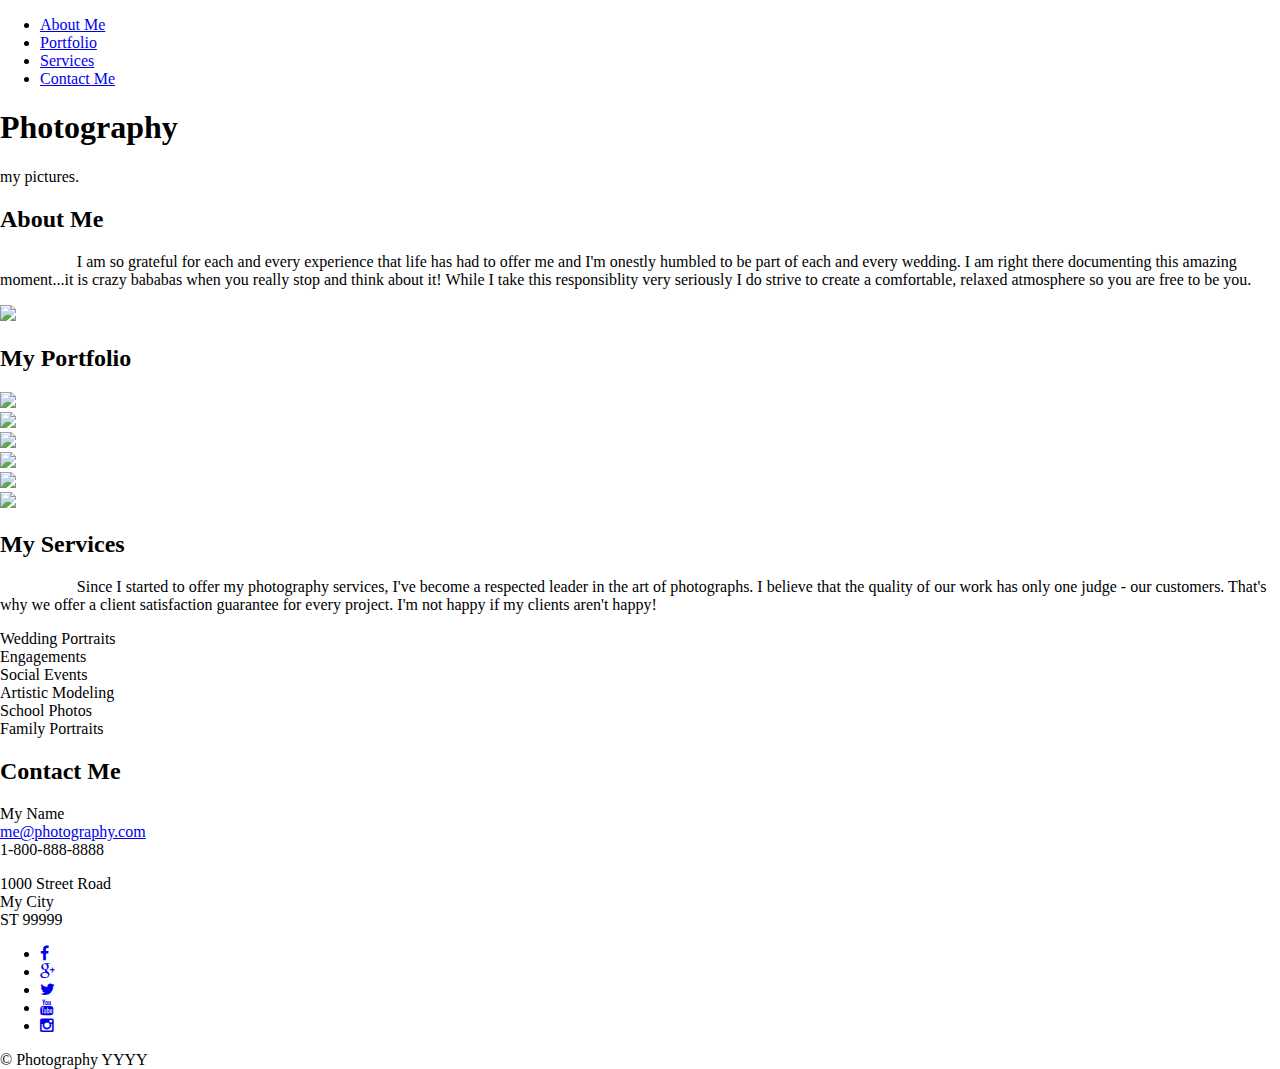
==== index.html @ 0a86e0a0 "First commit" ====
<!DOCTYPE html> 
<html lang="en">
<head>
	<meta charset="utf-8" />
	<meta http-equiv="X-UA-Compatible" content="IE=edge">
	<meta name="viewport" content="width=device-width, initial-scale=1">
	<title>Photography</title>
	<link rel="stylesheet" type="text/css" href="style.css" />	
	<link href="css/font-awesome.min.css" rel="stylesheet"/>
	<link rel="shortcut icon" type="image/png" href="img/camera-icon.png"/>
</head>
<body>
	<section class="intro">
		<nav>
			<a href="#" id="menu-icon"></a>
			<ul>
				<li><a href="#about">About Me</a></li>
				<li><a href="#port">Portfolio</a></li>
				<li><a href="#serv">Services</a></li>
				<li><a href="#contact">Contact Me</a></li>
			</ul>
		</nav>
		<div class="inner">
			<div class="content">
				<h1>Photography</h1>
				<p>my pictures.</p>
			</div>
		</div>
	</section>
	<a name="about"></a>
<div class="clearfix"></div>
	<section class="left-col">
		<h2>About Me</h2>
		<p style="text-indent: 6%;">I am so grateful for each and every experience that life has had to offer me and I'm onestly humbled to be part of each and every wedding. I am right there documenting this amazing moment...it is crazy bababas when you really stop and think about it! While I take this responsiblity very seriously I do strive to create a comfortable, relaxed atmosphere so you are free to be you.</p>
	</section>
	<section class="sidebar">
		<img src="https://static.pexels.com/photos/50567/girl-female-model-pretty-50567.jpeg">
	</section>
<div class="clearfix"></div>
	<a name="port"></a>
		<h2>My Portfolio</h2>
		<section class="one-third-port">
			<a href="https://static.pexels.com/photos/246368/pexels-photo-246368.jpeg" target="_blank"><img src="img/photograpy-1.png"></a>
		</section>
		<section class="one-third-port">
				<a href="https://static.pexels.com/photos/90368/pexels-photo-90368.jpeg" target="_blank"><img src="img/photograpy-2.png"></a>
		</section>
		<section class="one-third-port">
				<a href="https://static.pexels.com/photos/241555/pexels-photo-241555.jpeg" target="_blank"><img src="img/photograpy-3.png"></a>
		</section>
		<section class="one-third-port">
				<a href="#" target="_blank"><img src="img/photograpy-4.png"></a>
		</section>
		<section class="one-third-port">
				<a href="#" target="_blank"><img src="img/photograpy-5.png"></a>
		</section>
		<section class="one-third-port">
				<a href="#" target="_blank"><img src="img/photograpy-6.png"></a>
		</section>
<div class="clearfix"></div>
	<a name="serv"></a>
	<section class="left-col">
		<h2>My Services</h2>
			<p style="text-indent: 6%">Since I started to offer my photography services, I've become a respected leader in the art of photographs. I believe that the quality of our work has only one judge - our customers. That's why we offer a client satisfaction guarantee for every project. I'm not happy if my clients aren't happy!</p>
	</section>
	<section class="sidebar">
		<section class="contact">
			<p>Wedding Portraits <br class="break">
				Engagements <br class="break">
				Social Events <br class="break">
				Artistic Modeling <br class="break">
				School Photos <br class="break">
				Family Portraits </p>
		</section>
	</section>
<div class="clearfix"></div>
	<a name="contact"></a>
	<section class="parallax"> <!--Fixed image background-->
		<div class="parallax-inner"></div>
	</section>
<div class="clearfix"></div>
	<h2>Contact Me</h2>
	<section class="contact">
		<p>My Name<br class="bread"><a href="mailto:me@photograpy.com">me@photography.com</a><br class="bread">1-800-888-8888</p>
		<p>1000 Street Road <br class="bread">My City <br class="bread">ST 99999</p>
	</section>
<div class="clearfix"></div>
	<footer>
		<ul class="social">
			<li><a href="#" target="_blank"><i class="fa fa-facebook"></i></a></li>
			<li><a href="#" target="_blank"><i class="fa fa-google-plus"></i></a></li>
			<li><a href="#" target="_blank"><i class="fa fa-twitter"></i></a></li>
			<li><a href="#" target="_blank"><i class="fa fa-youtube"></i></a></li>
			<li><a href="#" target="_blank"><i class="fa fa-instagram"></i></a></li>
		</ul>
	</footer>
	<footer class="second">
		<p>&copy; Photography YYYY</p>
	</footer>
</body>
</html>
---- style.css ----
@import url('https://fonts.googleapis.com/css?family=Raleway');
@import url('https://fonts.googleapis.com/css?family=Playfair+Display:400,700');

html, body {
	margin: 0;
	padding: 0;
	height:100%;
	width: 100%;
}
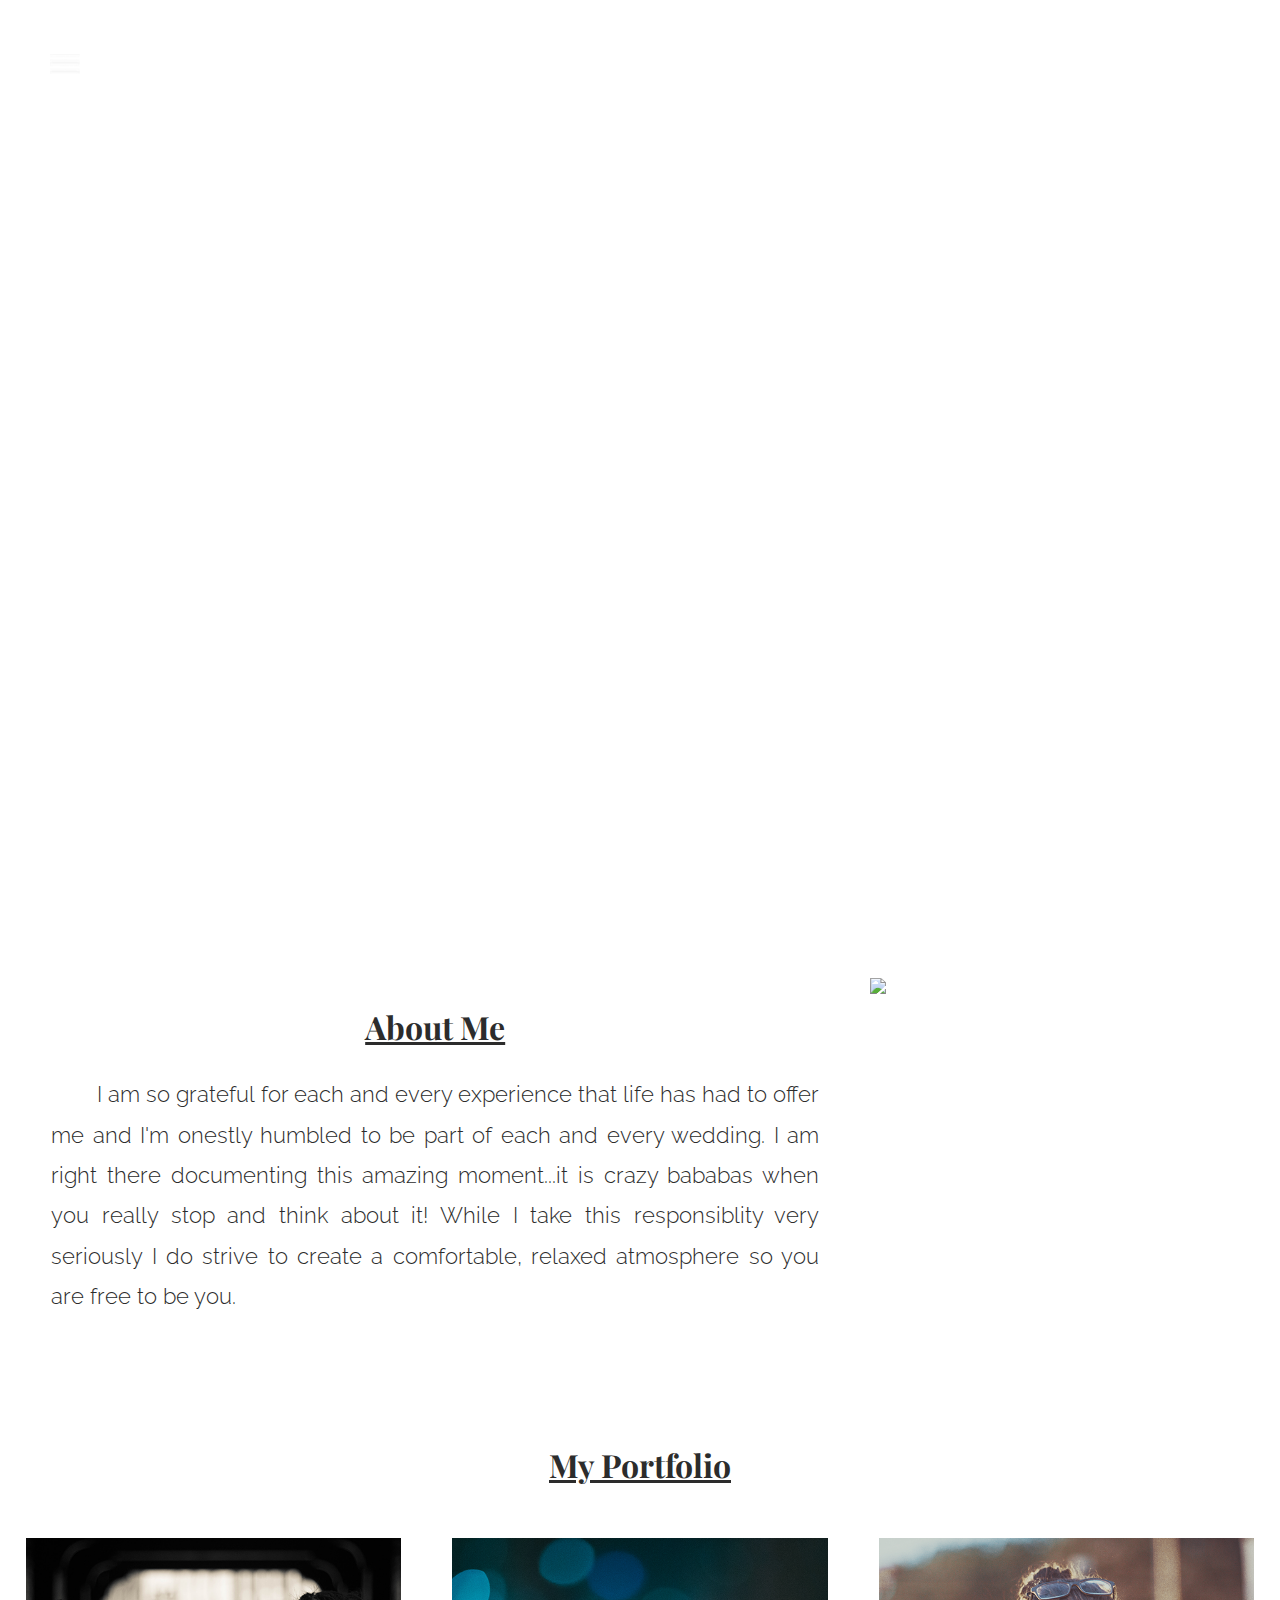
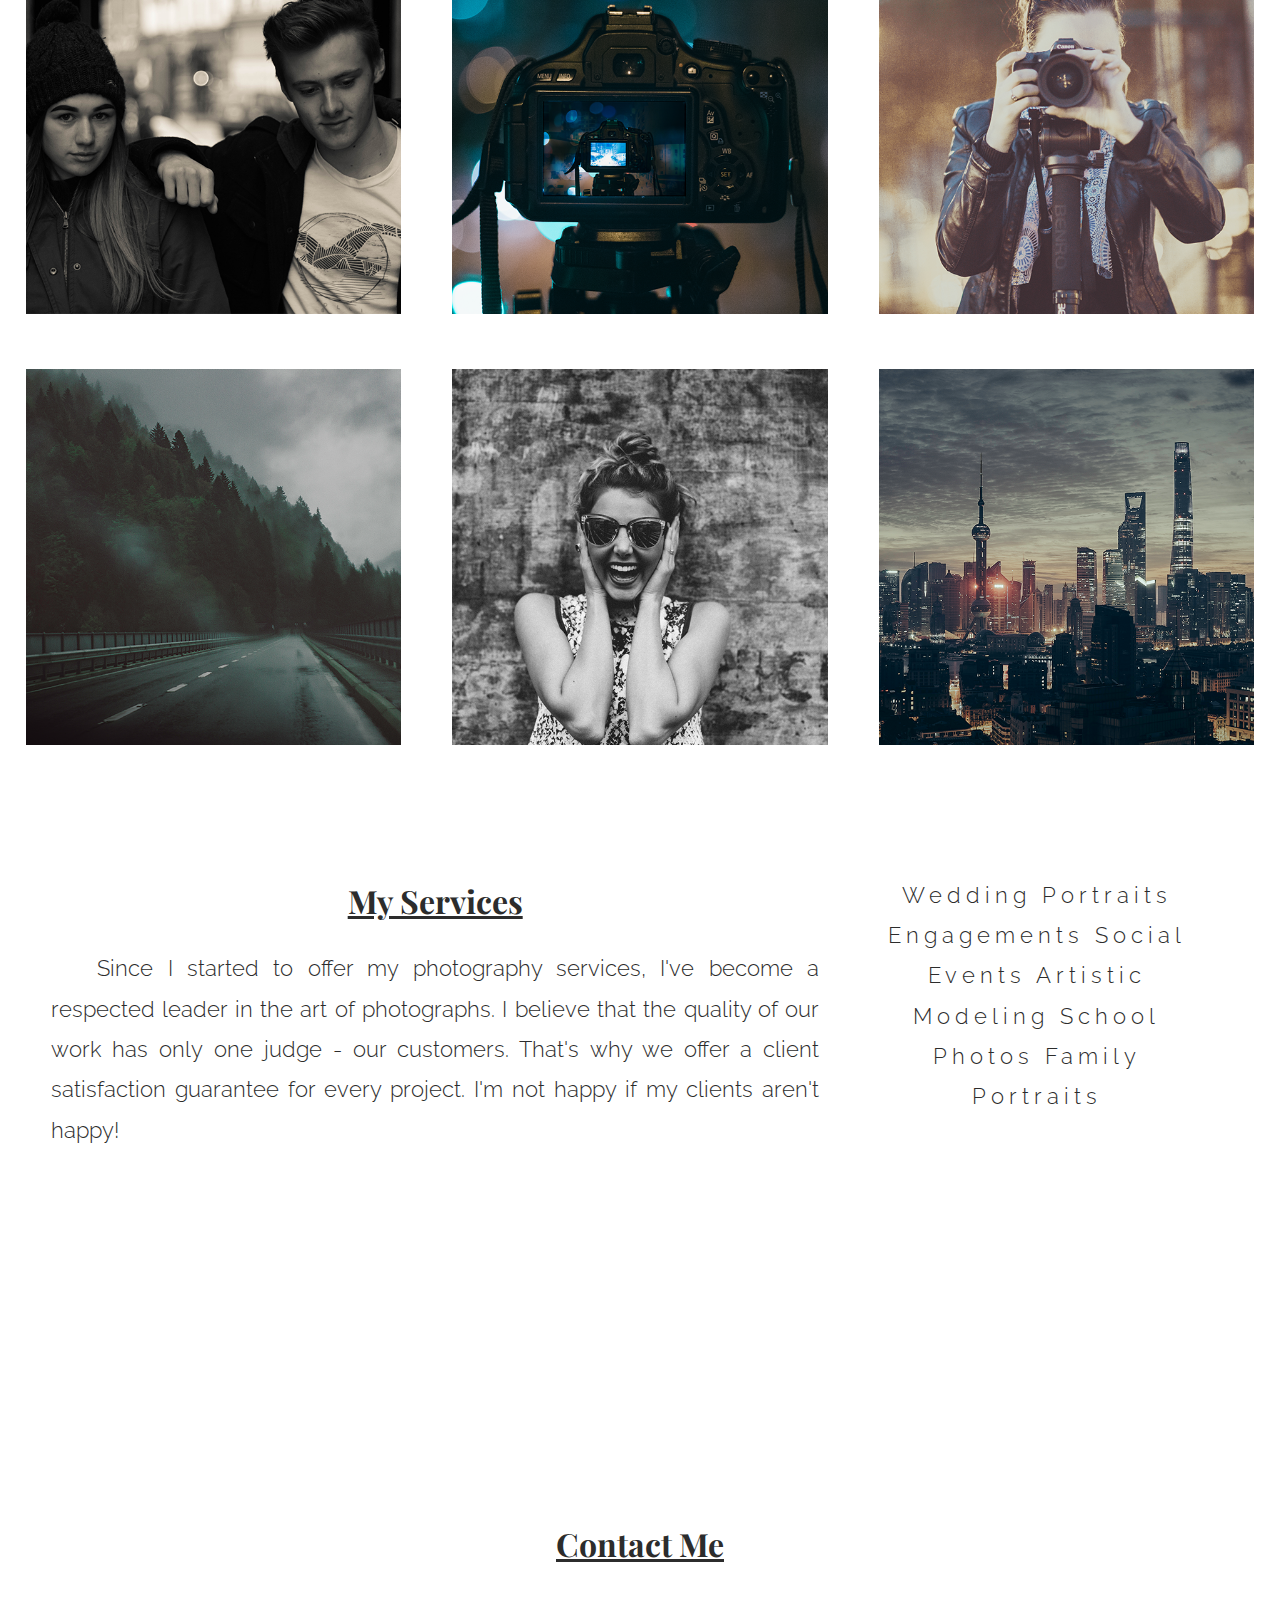
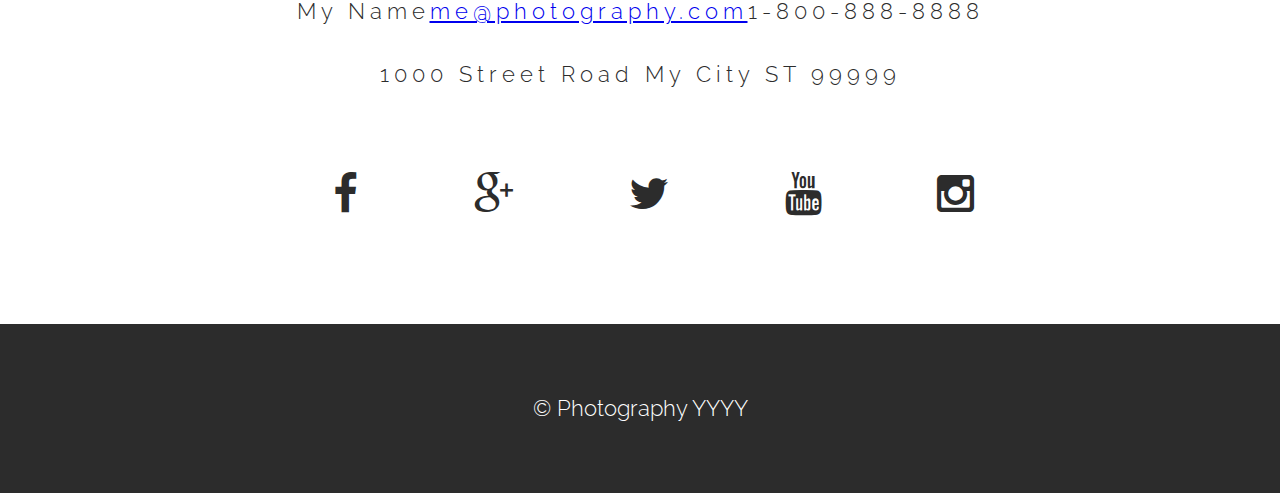
==== commit 39b053c2: "Add css style" ====
--- a/index.html
+++ b/index.html
@@ -40,22 +40,22 @@
 	<a name="port"></a>
 		<h2>My Portfolio</h2>
 		<section class="one-third-port">
-			<a href="https://static.pexels.com/photos/246368/pexels-photo-246368.jpeg" target="_blank"><img src="img/photograpy-1.png"></a>
+			<a href="https://static.pexels.com/photos/246368/pexels-photo-246368.jpeg" target="_blank"><img src="img/photography-1.png"></a>
 		</section>
 		<section class="one-third-port">
-				<a href="https://static.pexels.com/photos/90368/pexels-photo-90368.jpeg" target="_blank"><img src="img/photograpy-2.png"></a>
+				<a href="https://static.pexels.com/photos/90368/pexels-photo-90368.jpeg" target="_blank"><img src="img/photography-2.png"></a>
 		</section>
 		<section class="one-third-port">
-				<a href="https://static.pexels.com/photos/241555/pexels-photo-241555.jpeg" target="_blank"><img src="img/photograpy-3.png"></a>
+				<a href="https://static.pexels.com/photos/241555/pexels-photo-241555.jpeg" target="_blank"><img src="img/photography-3.png"></a>
 		</section>
 		<section class="one-third-port">
-				<a href="#" target="_blank"><img src="img/photograpy-4.png"></a>
+				<a href="#" target="_blank"><img src="img/photography-4.png"></a>
 		</section>
 		<section class="one-third-port">
-				<a href="#" target="_blank"><img src="img/photograpy-5.png"></a>
+				<a href="#" target="_blank"><img src="img/photography-5.png"></a>
 		</section>
 		<section class="one-third-port">
-				<a href="#" target="_blank"><img src="img/photograpy-6.png"></a>
+				<a href="#" target="_blank"><img src="img/photography-6.png"></a>
 		</section>
 <div class="clearfix"></div>
 	<a name="serv"></a>
@@ -81,8 +81,8 @@
 <div class="clearfix"></div>
 	<h2>Contact Me</h2>
 	<section class="contact">
-		<p>My Name<br class="bread"><a href="mailto:me@photograpy.com">me@photography.com</a><br class="bread">1-800-888-8888</p>
-		<p>1000 Street Road <br class="bread">My City <br class="bread">ST 99999</p>
+		<p>My Name<br class="break"><a href="mailto:me@photograpy.com">me@photography.com</a><br class="break">1-800-888-8888</p>
+		<p>1000 Street Road <br class="break">My City <br class="break">ST 99999</p>
 	</section>
 <div class="clearfix"></div>
 	<footer>
--- a/style.css
+++ b/style.css
@@ -6,4 +6,178 @@
 	padding: 0;
 	height:100%;
 	width: 100%;
+}
+h2 {
+	font-family: 'Playfair Display', serif;
+	font-size: 200%;
+	font-weight: 700;
+	color: #2c2c2c;
+	text-align: center;
+	text-decoration: underline;
+}
+p {
+	font-family: 'Raleway', serif;
+	color: #2c2c2c;
+	font-size: 140%;
+	line-height: 180%;
+	text-align: justify;
+	font-weight: 300;
+}
+img {
+	text-align: center;
+	max-width: 100%;
+	height: auto;
+	width: auto;
+}
+.intro {
+	height: 100%;
+	width: 100%;
+	margin: auto;
+	background: url(https://static.pexels.com/photos/248159/pexels-photo-248159.jpeg) no-repeat 50% 50%;
+	background-size: cover;
+	display: table;
+	top: 0; 
+}
+.intro .inner {
+	display: table-cell;
+	vertical-align: middle;
+	width: 100%;
+	max-width: none;
+}
+.content {
+	max-width: 600px;
+	margin: auto;
+}
+h1 {
+	font-family: 'Playfair Display', serif;
+	font-size: 300%;
+	font-weight: 700;
+	color: #fff;
+	text-align: center;
+	padding: 2%;
+	text-shadow: 0px 0ps 250px #000;
+}
+.content p {
+	color: #fff;
+}
+.inner {
+	max-width: 600px;
+	margin: auto;
+	font-size: 170%;
+	line-height: 1.6;
+	padding: 10px;
+}
+/* Navigation Menu */
+nav {
+	float: left;
+	padding: 5% 5% 0 0;
+	height: 50px;
+}
+nav ul {
+	list-style: none;
+	float: left;
+}
+nav ul li {
+	font-family: 'Raleway', serif;
+	font-size: 120%;
+}
+nav ul li a {
+	color: #fff;
+	text-decoration: none;
+}
+nav ul li a:hover {
+	text-decoration: underline;
+}
+nav ul, nav:active ul {
+	display: none;
+	left: 45px;
+	top: 60px;	
+	padding: 8px 0;
+	width: 20%;
+	z-index: 1000;
+}
+nav li {
+	width: 100%;
+	padding: 8px 0 10px 7px;
+	margin: 0;
+}
+nav:hover ul {
+	display: block;
+	position: absolute;
+}
+#menu-icon {
+	width: 30px;
+	height: 20px;
+	background: url(img/nav-icon.png) center;
+	display: inline-block;
+	margin: 50px 0 0 50px;
+}
+/*------end nav -----*/
+
+/* ABOUT ME SECTION */
+.left-col {
+	width: 60%;
+	float: left;
+	margin: 4% 0 4% 4%;
+}
+.sidebar {
+	width: 26%;
+	float: left;
+	margin: 4%;
+}
+
+/* PORTFOLIO SECTION */
+
+.one-third-port {
+	width: 29.33333%;
+	padding: 2%;
+	float: left;
+}
+.one-third-port img:hover {
+	opacity: .6;
+}
+
+/* SERVICES SECTION */
+
+.contact p {
+	text-align: center;
+	letter-spacing: 5px;
+}
+.break {
+	display: none;
+}
+.clearfix {
+	clear: both;
+	height: 3%;
+}
+.parallax {
+	background: url(img/parallax.jpg) no-repeat fixed 45%;
+	opacity: .5;
+}
+.parallax-inner {
+	padding-top: 17%;
+}	
+/* Social Media Icons*/
+.social {
+	list-style-type: none;
+	text-align: center;
+}
+.social li {
+	display: inline;
+}
+.social i {
+	font-size: 270%;
+	margin: 1% 5% 7% 4%;
+	color: #2c2c2c;
+}
+.social i:hover {
+	color: #606060;
+}
+footer.second {
+	background: #2c2c2c;
+}
+footer.second p {
+	color: white;
+	text-align: center;
+	padding: 5%;
 }